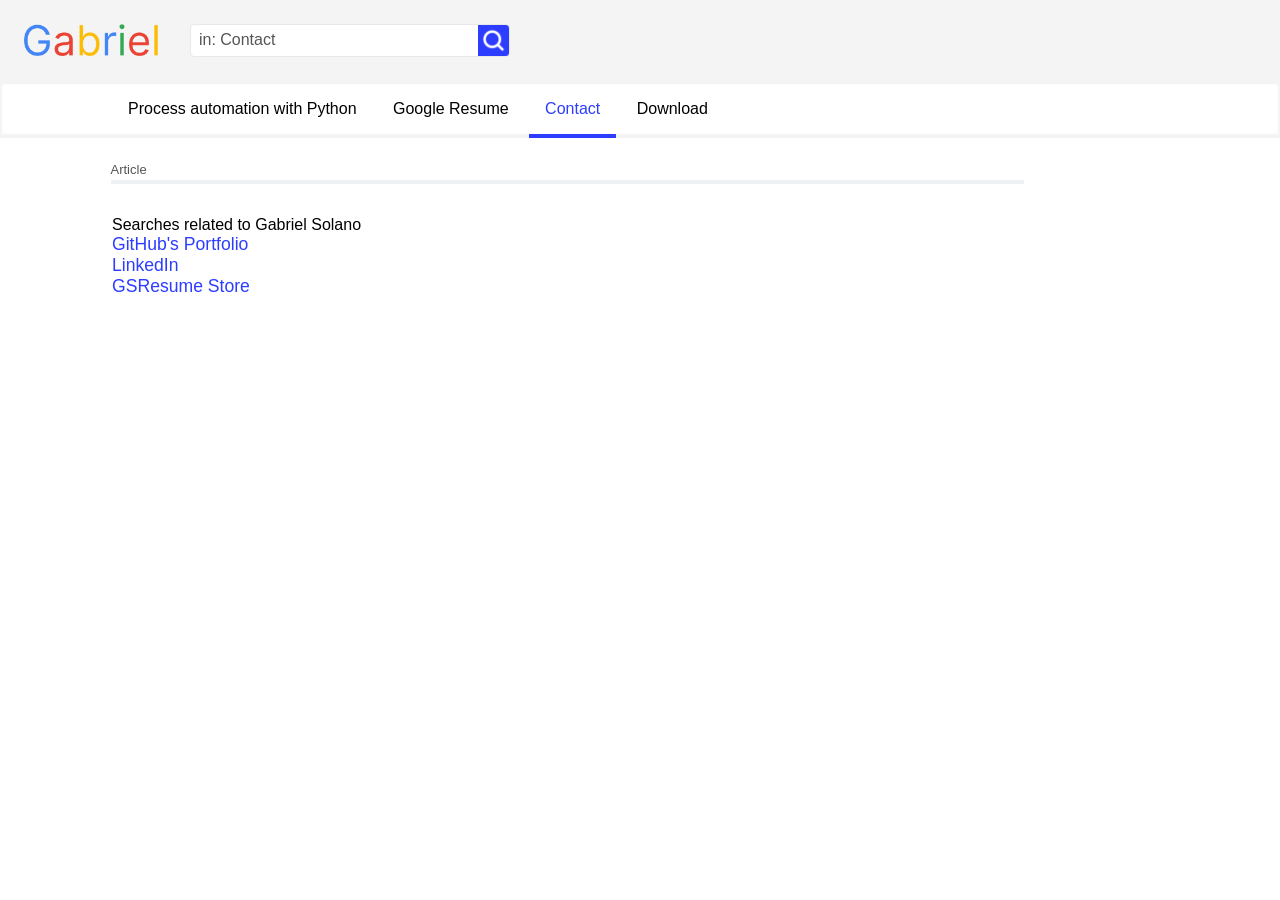
==== html/en-contact.html @ 7ffeb2cb "." ====
<!DOCTYPE html>
<html lang="en">
<head>
    <meta charset="UTF-8">
    <meta name="viewport" content="width=device-width, initial-scale=1.0">
    <meta name="description" content="Profesional resume - Gabriel Solano L.">
    <meta name="theme-color" content="rgb(50,50,50)">
    <title>Resume - Summary</title>
    <link rel="icon" type="image/png" href="../media/icon.png">
    <link rel="stylesheet" type="text/css" href="../styles/index.css">
</head>
<body>
    <div id="site">
        <header>
            <div id="home-header">
                <div>
                    <img src="../media/just-name.png" alt="Gabriel - owner's site" id="just-name">
                </div>
                <div>
                    <input type="text" id="input-searchbar" value="in: Contact" readonly>
                </div>
            </div>
        </header>
        <section>
            <div id="nav-bar">
                <button class="nav-bar-item">Process automation with Python</button>
                <button class="nav-bar-item">Google Resume</button>
                <button class="nav-bar-item nv-active-link">Contact</button>
                <button class="nav-bar-item">Download</button>
            </div>
            <div id="decorative-nav-foo" class="decorative-nav-foo">
                <p>Article</p>
            </div>
            <div class="this-final">
            </div>
            <div id="related">
                <p class="p-core-notes">Searches related to Gabriel Solano</p>
                <a href="https://github.com/dgabrielsl" target="_blank" class="a-related">GitHub's Portfolio</a>
                <a href="" target="_blank" class="a-related">LinkedIn</a>
                <a href="" target="_blank" class="a-related a-related-2">GSResume Store</a>
            </div>
        </section>
    </div>
    <script src="../scripts/pages.js"></script>
</body>
</html>
---- styles/index.css ----
:root{
    --base: #2c3dff;
    --hbase: #0000ed;
}
*{
	margin: 0;
	padding: 0;
	/* -ms-user-select: none;
	-moz-user-select: none;
	-webkit-user-select: none;
	user-select: none; */
	box-sizing: border-box;
	cursor: default;
}
html,
html *{
	font-weight: 400;
    font-size: 1em;
	font-family: 'Inter', sans-serif;
    transition: .15s;
}
a{
    cursor: pointer;
}
#site{
    max-width: 100%;
    animation: slide-in .5s;
}
@keyframes slide-in{
    from{
        opacity: 0;
        translate: 0 2em;
    }
    60%{
        translate: 0 -1em;
    }
}
.resume-section-home{
    width: 100%;
    padding: 1em;
    text-align: right;
}
.resume-section-home button{
    text-decoration: none;
    border: none;
    cursor: pointer;
}
#google-resume{
    margin: .8em 1em;
    color: #000;
    background-color: #fff;
    &:hover{
        text-decoration: underline;
    }
    &:focus{
        color: var(--base);
    }
}
#google-contact{
    padding: .8em 3em;
    color: #fff;
    background-color: var(--base);
    border-radius: 5px;
    &:hover{
        background-color: var(--hbase);
        box-shadow: 0 0 5px 4px #e8e8e8;
    }
    &:focus{
        background-color: var(--base);
        box-shadow: none;
        animation: bt-pressed .4s;
    }
}
.resume-section-intro{
    margin: 0 auto;
    max-width: fit-content;
    text-align: center;
    position: relative;
}
#owner-img{
    margin: 0 auto;
    border-radius: 2em;
}
#widget-search-bar{
    position: relative;
}
#search-field{
    display: block;
    padding: .75em 1.25em;
    min-width: 40vw;
    border: 1px solid #e8e8e8;
    border-radius: 1.5em;
    cursor: pointer;
    z-index: 9;
    &:hover{
        box-shadow: 0px 0px 5px #c1c1c1;
    }
    &:focus{
        border: 1px solid #c1c1c1;
        outline: none;
        box-shadow: none;
    }
}
#search-field::placeholder{
    color: #c1c1c1;
}
#search-options{
    padding: 1em 1.5em;
    background-color: #fff;
    position: absolute;
    right: 0;
    left: 0;
    text-align: left;
    box-shadow: 0 3px 3px #c1c1c1;
    border-radius: 0 0 1em 1em;
    display: none;
    animation: slidein-rsi .25s;
}
@keyframes slidein-rsi{
    from{
        opacity: 0;
        translate: 0 .5em;
    }
}
.search-shortcut{
    margin: .5em 0;
    color: var(--base);
    text-decoration: none;
    display: none;
    &:hover{
        color: var(--hbase);
        translate: .5em 0;
    }
}
.ss-highlight{
    &:hover{
        color: rgb(225, 173, 16);
    }
}
.resume-search-foo{
    margin: 1em .25em;
    padding: .6em 2.2em;
    color: #000;
    background-color: #eef1f4;
    border: none;
    outline: none;
    border-radius: .5em;
    cursor: pointer;
    &:hover{
        box-shadow: 0px 0px 3px 1px #c1c1c1;
    }
    &:focus{
        outline: 1px solid var(--base);
    }
}
.lang{
    margin: 2em 0;
    font-size: .8em;
    color: #aaa;
}
.lang a{
    color: var(--base);
    &:hover{
        color: var(--hbase);
    }
}
#foo{
    position: fixed;
    bottom: 0;
    width: 100vw;
    padding: .5em;
    background-color: #eef1f4;
    animation: show-foo .25s;
    display: none;
}
@keyframes show-foo{
    from{
        translate: 0 2em;
        opacity: 0;
    }
    60%{
        translate: 0 -1em;
    }
}
#info-bar{
    width: 100%;
    text-align: center;
    position: absolute;
}
#info-datetime{
    text-align: right;
    z-index: 9;
}
#home-header{
    padding: 1.5em;
    background-color: #f5f4f4;
    display: grid;
    grid-template-columns: min-content min-content;
}
#just-name{
    height: 2em;
    cursor: pointer;
    align-self: center;
    position: relative;
}
#input-searchbar{
    margin: 0 2em;
    padding: .4em .5em;
    min-width: 25vw;
    color: #555;
    background: #fff url('../media/search.png');
    background-position: right;
    background-size: auto 100%;
    background-repeat: no-repeat;
    border: 1px solid #e8e8e8;
    border-radius: 4px;
    align-self: center;
    &:focus{
        outline: none;
    }
}
#nav-bar{
    padding: 0 7em;
    box-shadow: inset 0 -2px 2px 2px #c1c1c133;
}
#decorative-nav-foo{
    margin: 1.6em 0 .25em 8.5em;
    font-size: 13px;
    color: #555;
}
.decorative-nav-foo{
    margin-right: 20vw !important;
    padding: .25em 0;
    border-bottom: 4px solid #eef1f4;
}
.nav-bar-item{
    padding: 1em;
    background-color: #fff0;
    border: none;
    cursor: pointer;
    &:hover{
        color: var(--base);
        text-decoration: underline;
    }
    &:focus{
        outline: none;
    }
}
.nv-active-link{
    color: var(--base);
    border-bottom: 4px solid var(--base);
    cursor: default;
    &:hover{
        text-decoration: none;
    }
}
#core{
    padding: 2em 3em 3em 0;
    display: grid;
    grid-template-columns: 60% 40%;
}
.core-area{
    margin: .85em 0;
    padding: .8em;
    padding: 0 7em;
    filter: grayscale(40%);
}
.core-area h1{
    width: fit-content;
    color: var(--base);
    font-size: 1.3em;
    font-weight: 500;
    cursor: pointer;
    &:hover{
        color: var(--hbase);
        text-decoration: underline;
    }
}
.core-area h2{
    color: #1f8724;
    font-size: 1.1em;
    font-weight: 400;
}
.core-area p{
    color: #555;
    font-weight: 1em;
}
#related{
    margin: 2em 7em;
}
.a-related{
    width: fit-content;
    color: var(--base);
    font-size: 1.1em;
    text-decoration: none;
    display: block;
    position: relative;
    &:hover{
        color: var(--hbase);
        text-decoration: underline;
        translate: 1.5em 0;
    }
}
.a-related:hover::before{
    content: '↗️';
    position: absolute;
    right: 100%;
    bottom: 0;
}
.a-related-2:hover{
    color: rgb(225, 173, 16);
    translate: 2.5em 0;
}
.a-related-2:hover::before{
    content: '↗️✨';
}
#contact-card{
    margin: 1em 7em;
    padding: 1.6em;
    color: #333;
    min-width: calc(100% - 14em);
    box-shadow: 0 0 5px #c1c1c1;
    border-radius: 3px;
}
#contact-card h3{
    font-size: 1.75em;
}
#contact-card h4{
    margin: .8em 0;
    font-size: 1.1em;
}
#contact-card-launcher{
    margin-top: .5em;
    padding: .5em 1.5em;
    color: #fff;
    font-size: 1.1em;
    background-color: var(--base);
    border: none;
    border-radius: 3px;
    cursor: pointer;
    &:hover{
        background-color: var(--hbase);
    }
    &:focus{
        background-color: var(--base);
        animation: bt-pressed .4s;
    }
}
@keyframes bt-pressed{
    50%{
        scale: .9;
    }
}
#r-side{
    box-shadow: 0 0 5px 1px #c1c1c1;
}
#r-side div:nth-child(2){
    padding: 2em;
}
#avatar{
    width: 100%;
}
#r-side h1{
    font-size: 2em;
}
#r-side h2{
    font-size: 1.2em;
    padding: 1em 0;
    color: #aaa;
    border-bottom: 1px solid #aaa;
}
.shadowed-banner{
    padding: 2em 0;
    font-size: 1.2em;
}
.shadowed-banner p{
    margin-bottom: .85em;
    color: #555;
}
.shadowed-banner span{
    font-weight: 600;
    color: #333;
}
.this-final{
    margin: 0 7em;
    max-width: 80%;
    color: #555;
    animation: slidein-thisfinal .5s;
}
@keyframes slidein-thisfinal{
    from{opacity: 0;}
    15%{
        opacity: 0;
        translate: 3em 0;
    }
    60%{translate: -2em 0;}
    80%{translate: 1em 0;}
    90%{translate: -.5em;}
}
.this-final h1{
    margin-top: 1em;
    color: #1f8724;
    font-weight: 600;
}
.this-final h2{
    color: #1f8724;
    font-weight: 400;
}
.this-final p{
    font-size: 1.2em;
    line-height: 1.5em;
    font-weight: 200;
}
.this-final p a{
    color: var(--base);
    text-decoration: none;
    &:hover{
        color: var(--hbase);
    }
}
.tf-whatsapp:hover::before{
    content: '💬';
}
.tf-mail:hover::before{
    content: '📧';
}
.tf-pdf:hover::before{
    content: '⬇️';
}
.rec-text-preview{
    color: #aaa;
    font-weight: 200 !important;
}











#print-in{
    display: none;
}
@media print{
    *{
        display: none;
    }
    #print-in{
        display: block;
    }
}
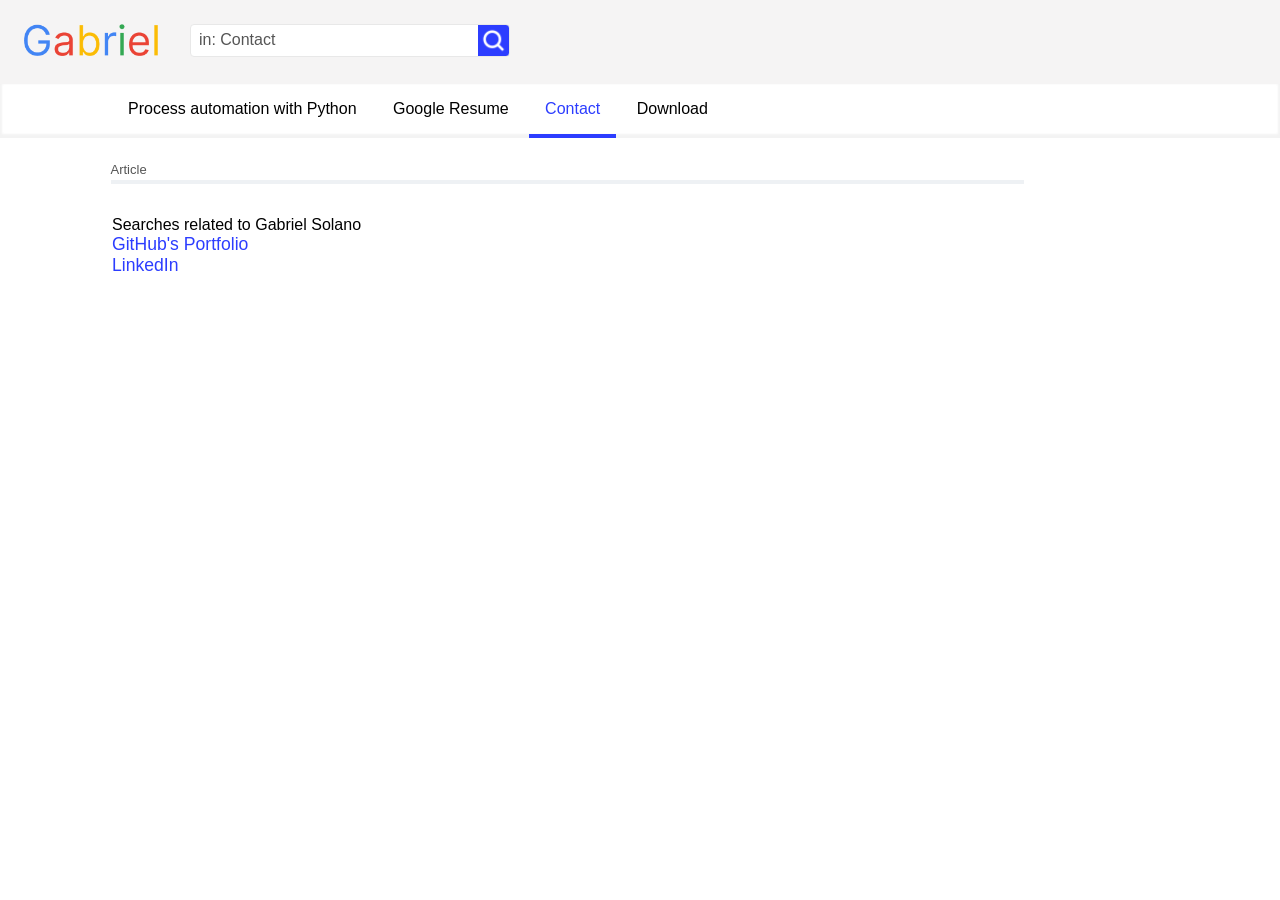
==== commit 76d64e2e: "." ====
--- a/html/en-contact.html
+++ b/html/en-contact.html
@@ -37,7 +37,7 @@
                 <p class="p-core-notes">Searches related to Gabriel Solano</p>
                 <a href="https://github.com/dgabrielsl" target="_blank" class="a-related">GitHub's Portfolio</a>
                 <a href="" target="_blank" class="a-related">LinkedIn</a>
-                <a href="" target="_blank" class="a-related a-related-2">GSResume Store</a>
+                <!-- <a href="" target="_blank" class="a-related a-related-2">GSResume Store</a> -->
             </div>
         </section>
     </div>
--- a/styles/index.css
+++ b/styles/index.css
@@ -431,9 +431,48 @@
     color: #aaa;
     font-weight: 200 !important;
 }
-
-
-
+.product-display{
+    max-width: 100%;
+    padding: 1em 2em;
+    margin-bottom: 1.5em;
+    display: grid;
+    grid-template-columns: repeat(2, 1fr) 10%;
+    justify-content: center;
+    align-items: center;
+    border-width: 0 0 2px 2px;
+    border-style: none none solid solid;
+    border-color: #1f872455;
+    border-radius: 3px;
+}
+.product-display > div > p{
+    padding-right: 2.5em;
+}
+.product-display img{
+    max-height: 320px;
+    border-radius: 3px;
+}
+#panel-control{
+    text-align: center;
+}
+#panel-control button{
+    padding: .8em 5em;
+    color: var(--base);
+    background-color: #fff;
+    border: 1px solid var(--base);
+    border-radius: 3px;
+    outline: none;
+    cursor: pointer;
+    &:hover{
+        color: #fff;
+        background-color: var(--base);
+        translate: 0 -.25em;
+    }
+    &:focus{
+        color: #fff;
+        background-color: var(--hbase);
+        animation: bt-pressed .5s;
+    }
+}
 
 
 
